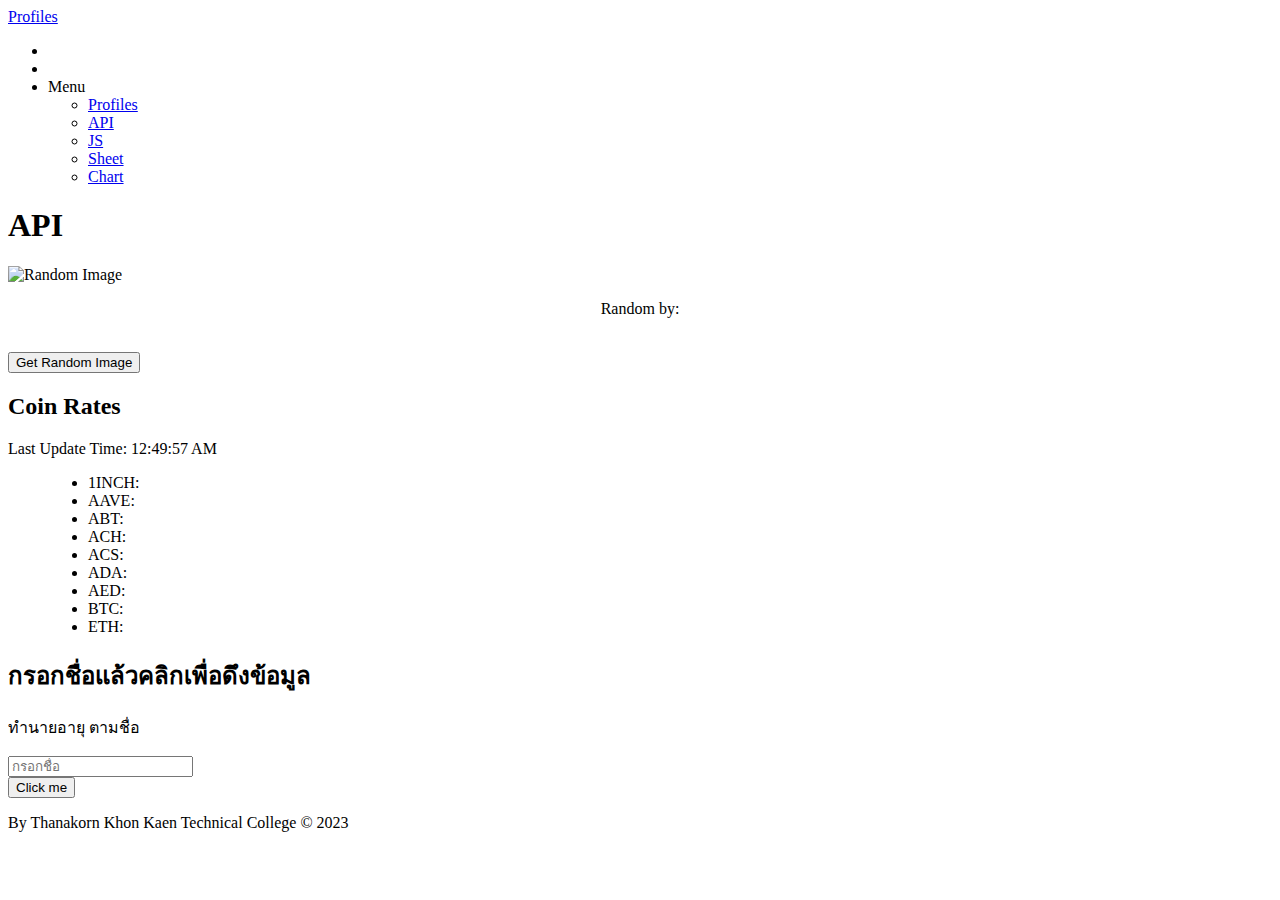
==== Api.html @ 4990f5b6 "Add files via upload" ====
<!DOCTYPE html>
<html lang="en">

<head>
  <meta charset="UTF-8">
  <meta name="viewport" content="width=device-width, initial-scale=1.0">
  <title>Thanakorn Aophasee</title>
  <link href="https://cdn.jsdelivr.net/npm/remixicon@3.2.0/fonts/remixicon.css" rel="stylesheet">
  <link rel="stylesheet" href="style.css">
</head>

<body>

  <header class="header">
    <nav class="nav container">
      <div class="nav__data">
        <a href="index.html" class="nav__logo">
          <i class="ri-pass-pending-fill"></i> Profiles
        </a>

        <div class="nav__toggle" id="nav-toggle">
          <i class="ri-menu-line nav__burger"></i>
          <i class="ri-close-line nav__close"></i>
        </div>
      </div>

      <div class="nav__menu" id="nav-menu">
        <ul class="nav__list">
          <li><a href="#" class="nav__link"></a></li>
          <li class="dropdown__item">
            

          <li class="dropdown__item">
            <div class="nav__link">
              Menu <i class="ri-arrow-down-s-line dropdown__arrow"></i>
            </div>
            <ul class="dropdown__menu">
              <li>
                <a href="index.html" class="dropdown__link">
                   Profiles
                </a>
              </li>
              <li>
                <a href="Api.html" class="dropdown__link">
                   API
                </a>
              </li>
              <li>
                <a href="Js.html" class="dropdown__link">
                   JS
                </a>
              </li>
              <li>
                <a href="Sheet.html" class="dropdown__link">
                   Sheet
                </a>
              </li>
              <li>
                <a href="Chart.html" class="dropdown__link">
                   Chart
                </a>
              </li>
            </ul>
          </li>
        </ul>
      </div>
    </nav>
  </header>

  <section class="sec-4">
    <h1>API</h1>
  </section>

  <section class="sec-5">
    <img id="randomImage" alt="Random Image" width="500" height="545"><br>
        <p id="imageAuthor"><center>Random by:<span id="authorName"></center></span></p><br>
        <button class="button" onclick="fetchRandomImage()">Get Random Image</button>
  </section>

  <section class="sec-5">
    <div class="api" id="coinRatesContainer">
        <h2>Coin Rates</h2>
        <div id="lastUpdateTime">
            <label>Last Update Time: 12:49:57 AM</label>
        </div>
        <div id="prices" style="text-align: left; padding: 0 0 0 40px;">
            <ul>
                <li><a>1INCH: </a></li>
                <li><a>AAVE: </a></li>
                <li><a>ABT: </a></li>
                <li><a>ACH: </a></li>
                <li><a>ACS: </a></li>
                <li><a>ADA: </a></li>
                <li><a>AED: </a></li>
                <li><a>BTC: </a></li>
                <li><a>ETH: </a></li>
            </ul>
        </div>
    </div>
  </section>

<section class="sec-6">
  <h2>กรอกชื่อแล้วคลิกเพื่อดึงข้อมูล</h2>
  <p id="demo2">ทำนายอายุ ตามชื่อ</p>
  <input class="wow" type="text" id="nameInput" placeholder="กรอกชื่อ"><br>
  <button class="button" onclick="myFunction()">Click me</button> 
</section>

  <footer class="footer-distributed">
    <div class="footer-left">
      <p>By Thanakorn Khon Kaen Technical College &copy; 2023</p>
    </div>
  </footer>

  <script>
    //RateCoin realtime//
function displayPrices(rates) {
    const currencies = ['1INCH', 'AAVE', 'ABT', 'ACH', 'ACS', 'ADA', 'AED', 'BTC', 'ETH'];
    const pricesHtml = `
      <br>
      <ul class='list-group list-group-numbered'>${currencies.map(currency => `<li class='list-group-item'>${currency} : ${rates[currency] || 'N/A'}</li>`).join('')}</ul>
  `;
    document.getElementById('prices').innerHTML = pricesHtml;
  }
  function handleFetchError(error) {
    console.error('Error fetching data:', error);
    alert('Error fetching data. Please try again.');
  }
  function displayLastUpdateTime() {
    const updateTimeDiv = document.getElementById('lastUpdateTime');
    const currentTime = new Date().toLocaleTimeString();
    updateTimeDiv.innerHTML = `<label>Last Update Time: ${currentTime}</label>`;
  }
 
  fetchPrices();
  setInterval(fetchPrices, 1000);
  async function fetchPrices() {
    try {
      const response = await fetch('https://api.coinbase.com/v2/exchange-rates?currency=USDT');
      const data = await response.json();
      displayPrices(data.data.rates);
      displayLastUpdateTime();
    } catch (error) {
      handleFetchError(error);
    }
  }


//Random IMG//
  function fetchRandomImage() {
    const randomImageElement = document.getElementById('randomImage');
    const authorNameElement = document.getElementById('authorName');
    randomImageElement.src = '';
    authorNameElement.textContent = '';

    fetch('https://picsum.photos/400/300')
        .then(response => {
            const authorName = response.headers.get('picsum-author');
            authorNameElement.textContent = authorName ? authorName : 'Your self';
            randomImageElement.src = response.url;
        })
        .catch(error => {
            console.error('Error fetching random image:', error);
        });
}
window.onload = fetchRandomImage;


function myFunction() {
  const name = document.getElementById("nameInput").value;
  if (!name) {
      alert("กรุณากรอกชื่อ");
      return;
  }
  const apiUrl = `https://api.agify.io?name=${name}`;
  fetch(apiUrl)
      .then(response => {
          if (!response.ok) {
              throw new Error(`Network response was not ok: ${response.status}`);
          }
          return response.json();
      })
      .then(data => {
          console.log(data);
          document.getElementById("demo2").innerText = `ตาม API คำทำนายอายุของ ${name} คืออายุ ${data.age} ปี`;
      })
}
  </script>
</body>

</html>
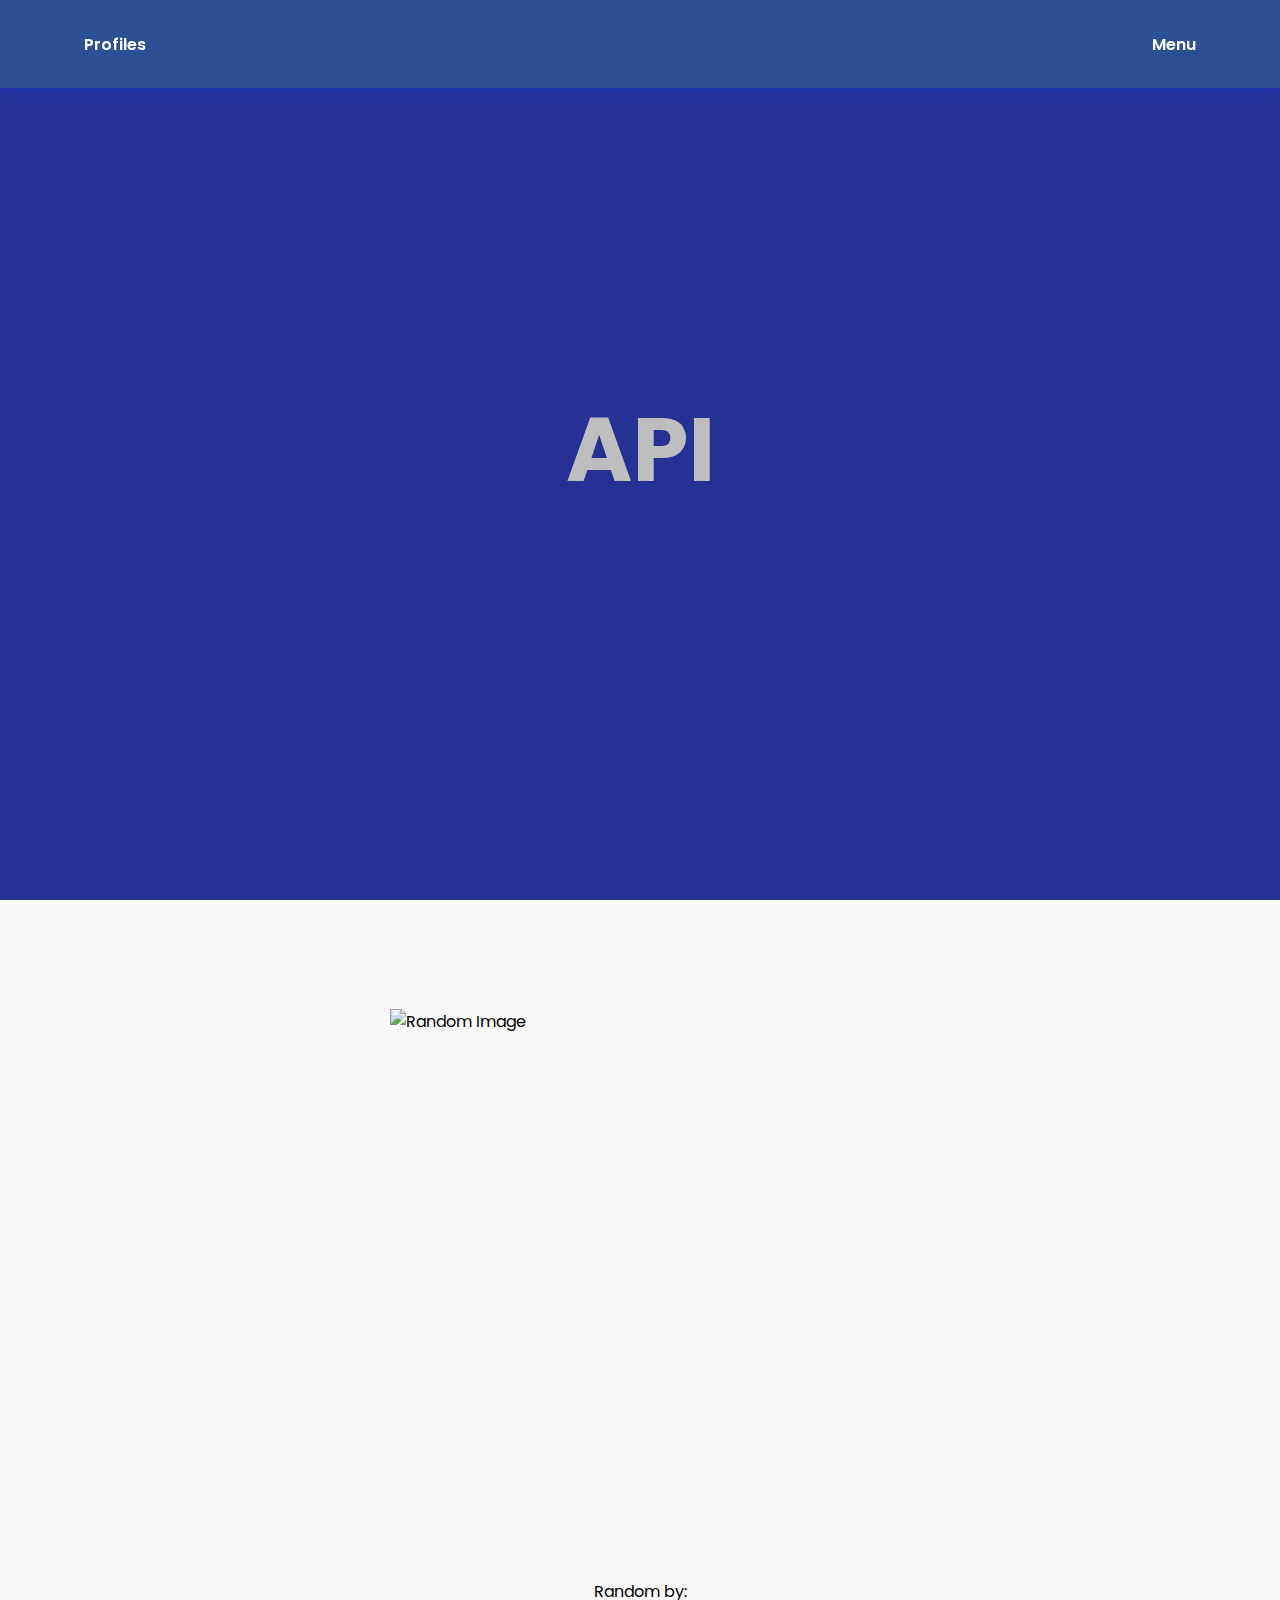
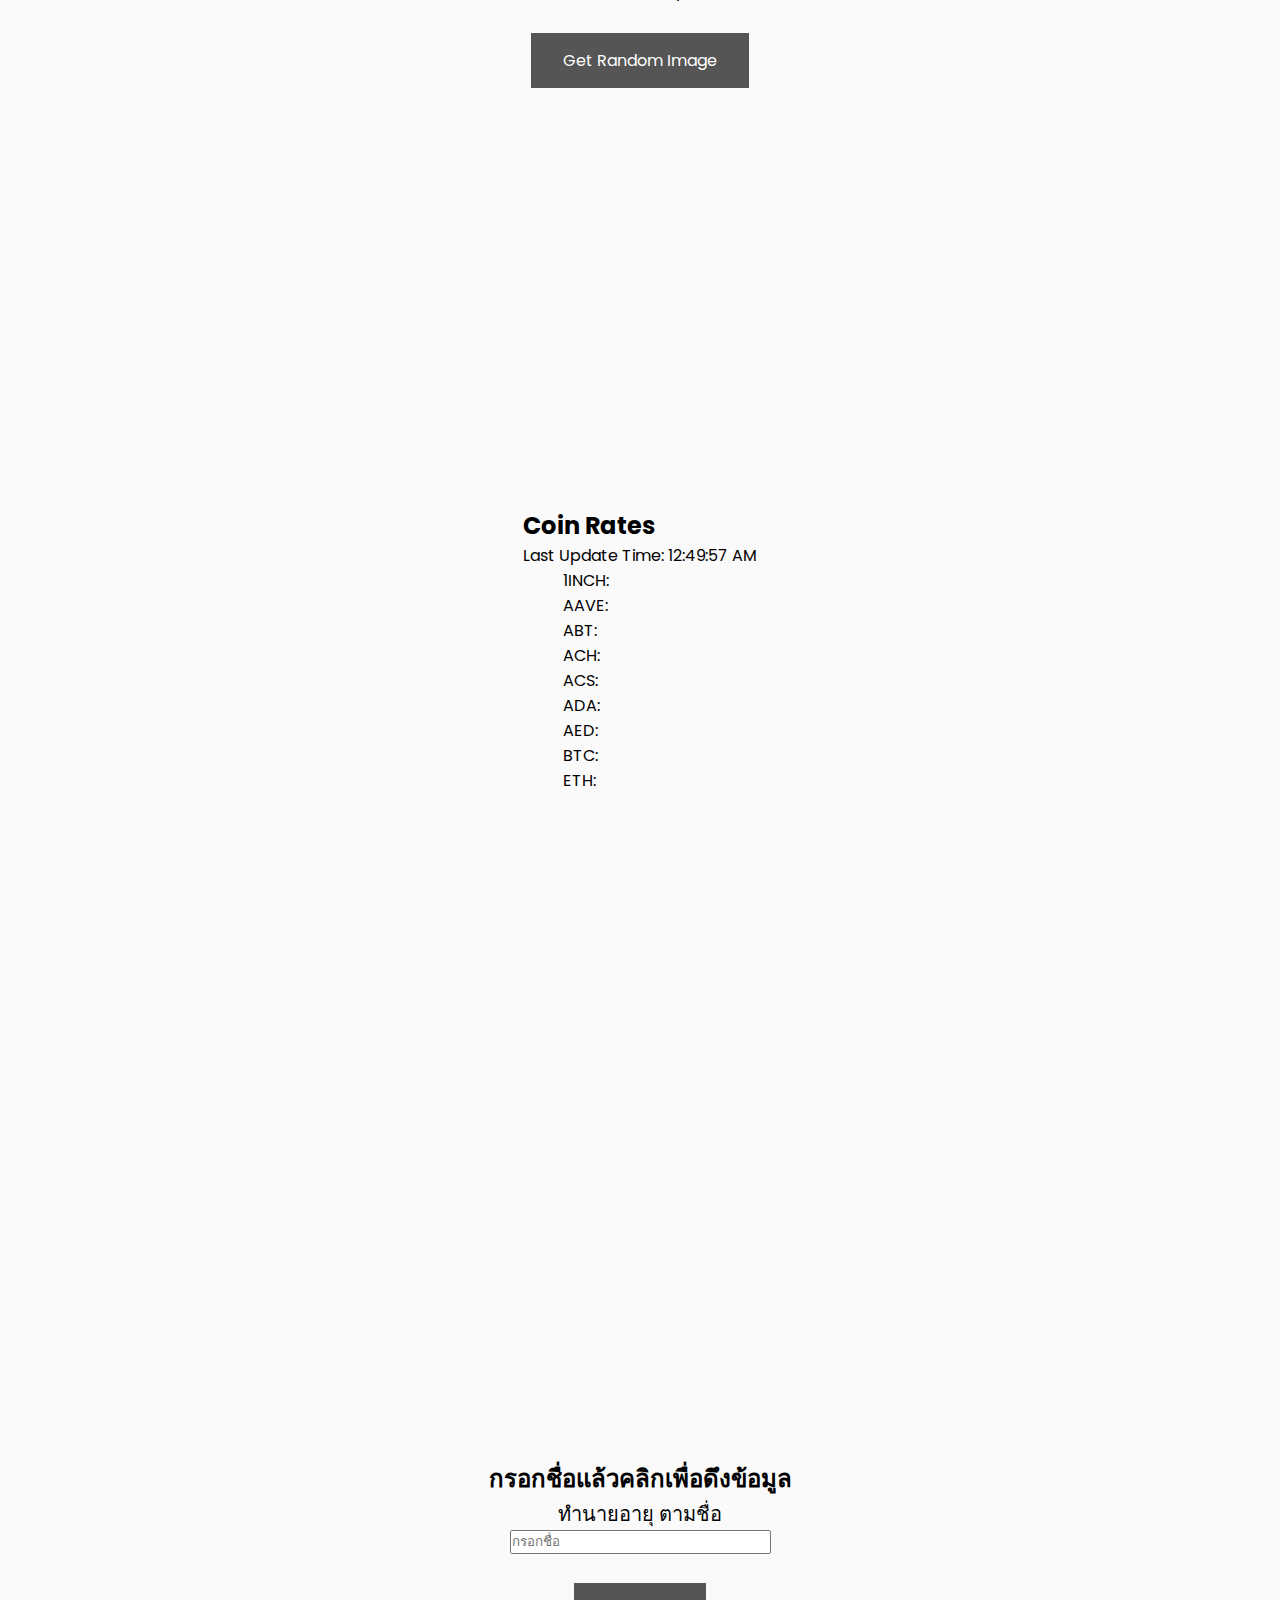
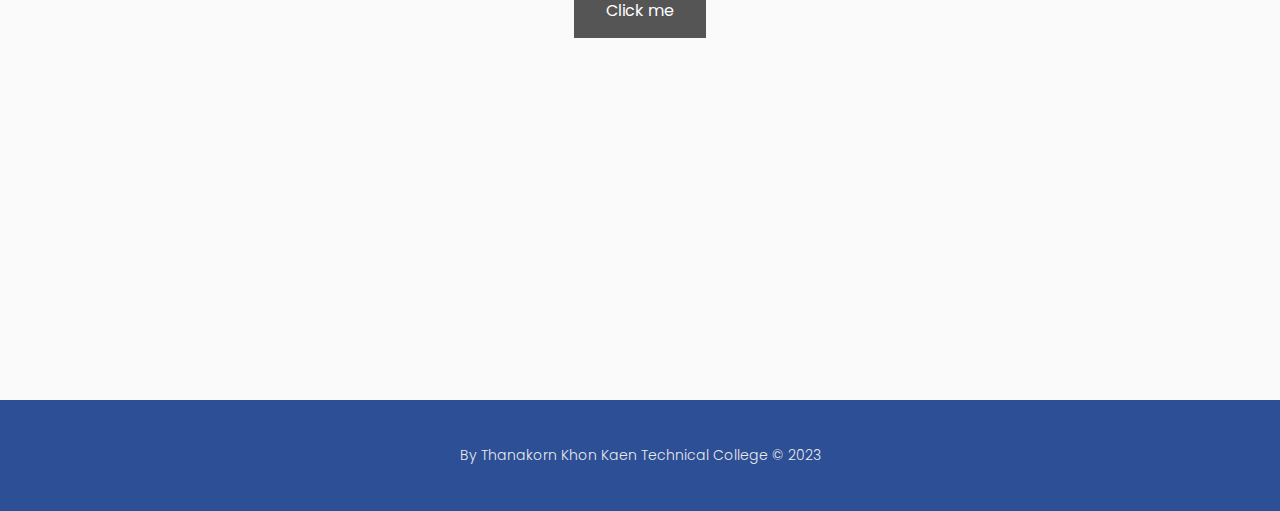
==== commit 2459fe28: "Update Api.html" ====
--- a/Api.html
+++ b/Api.html
@@ -6,7 +6,7 @@
   <meta name="viewport" content="width=device-width, initial-scale=1.0">
   <title>Thanakorn Aophasee</title>
   <link href="https://cdn.jsdelivr.net/npm/remixicon@3.2.0/fonts/remixicon.css" rel="stylesheet">
-  <link rel="stylesheet" href="style.css">
+  <link rel="stylesheet" href="Style.css">
 </head>
 
 <body>
--- a/Style.css
+++ b/Style.css
@@ -0,0 +1,503 @@
+@import url("https://fonts.googleapis.com/css2?family=Poppins:ital,wght@0,400;0,600;0,900;1,400;1,500;1,600&display=swap");
+
+:root {
+  --header-height: 3.5rem;
+
+  --black-color: hsl(220, 55%, 38%);
+  --black-color-light: hsl(220, 24%, 15%);
+  --black-color-lighten: hsl(220, 20%, 18%);
+  --white-color: #fff;
+  --body-color: hsl(220, 100%, 97%);
+
+  --body-font: "Poppins", sans-serif;
+  --normal-font-size: 0.938rem;
+
+  --font-regular: 400;
+  --font-semi-bold: 600;
+
+  --z-tooltip: 10;
+  --z-fixed: 100;
+}
+
+@media screen and (min-width: 1024px) {
+  :root {
+    --normal-font-size: 1rem;
+  }
+}
+
+* {
+  margin: 0;
+  padding: 0;
+  box-sizing: border-box;
+  font-family: "Poppins", sans-serif;
+}
+
+section {
+  display: flex;
+  justify-content: center;
+  align-items: center;
+  flex-direction: column;
+  min-height: 100vh;
+  background-color: #273195;
+  overflow-x: hidden;
+}
+
+h1 {
+  position: relative;
+  font-size: 90px;
+  color: rgb(190, 190, 190);
+}
+
+p {
+  text-align: center;
+  position: relative;
+  font-size: 20px;
+  color: rgb(3, 4, 4);
+  font-weight: 300;
+}
+
+section .animate {
+  opacity: 0;
+  filter: blur(5px);
+  transition: 2s;
+}
+
+section.show-animate .animate {
+  opacity: 1;
+  filter: blur(0);
+}
+
+.sec-4 .showRight-animate {
+  position: absolute;
+  top: 0;
+  right: 0;
+  width: 100%;
+  height: 100%;
+  background: #31353d;
+  transition: 1s;
+  transition-delay: calc(0.2s * var(--i));
+}
+
+.sec-4.show-animate .showRight-animate {
+  width: 0;
+}
+
+.sec-4 p {
+  color: rgb(0, 255, 140);
+}
+
+.sec-5 {
+  background-color: #fafafa;
+}
+
+.sec-6 {
+  background-color: #fafafa;
+}
+
+.sec-5 .images img {
+  max-width: 250px;
+  margin: 0 30px;
+  transform: translateX(-100%);
+  transition-delay: calc(0.2s * var(--i));
+}
+
+.sec-5.show-animate .images img {
+  transform: translateX(0);
+}
+
+.sec-5 p {
+  transform: translateX(-100%);
+  transition-delay: calc(0.2s * var(--i));
+  text-align: left;
+}
+
+.sec-5.show-animate p {
+  transform: translateX(0);
+  font-size: 25px;
+  color: #000000;
+}
+
+ul {
+  list-style: none;
+}
+
+a {
+  text-decoration: none;
+}
+
+.container {
+  max-width: 1120px;
+  margin-inline: 1.5rem;
+}
+
+.header {
+  position: fixed;
+  top: 0;
+  left: 0;
+  width: 100%;
+  background-color: var(--black-color);
+  box-shadow: 0 2px 16px hsla(222, 100%, 50%, 0.3);
+  z-index: var(--z-fixed);
+}
+
+.nav {
+  height: var(--header-height);
+}
+
+.nav__logo,
+.nav__burger,
+.nav__close {
+  color: var(--white-color);
+}
+
+.nav__data {
+  height: 100%;
+  display: flex;
+  justify-content: space-between;
+  align-items: center;
+}
+
+.nav__logo {
+  display: inline-flex;
+  align-items: center;
+  column-gap: 0.25rem;
+  font-weight: var(--font-semi-bold);
+}
+
+.nav__logo i {
+  font-weight: initial;
+  font-size: 1.25rem;
+}
+
+.nav__toggle {
+  position: relative;
+  width: 32px;
+  height: 32px;
+}
+
+.nav__burger,
+.nav__close {
+  position: absolute;
+  width: max-content;
+  height: max-content;
+  inset: 0;
+  margin: auto;
+  font-size: 1.25rem;
+  cursor: pointer;
+  transition: opacity 0.1s, transform 0.4s;
+}
+
+.nav__close {
+  opacity: 0;
+}
+
+@media screen and (max-width: 1118px) {
+  .nav__menu {
+    position: absolute;
+    left: 0;
+    top: 2.5rem;
+    width: 100%;
+    height: calc(100vh - 3.5rem);
+    overflow: auto;
+    pointer-events: none;
+    opacity: 0;
+    transition: top 0.4s, opacity 0.3s;
+  }
+  .nav__menu::-webkit-scrollbar {
+    width: 0;
+  }
+  .nav__list {
+    background-color: var(--black-color);
+    padding-top: 1rem;
+  }
+}
+
+.nav__link {
+  color: var(--white-color);
+  background-color: var(--black-color);
+  font-weight: var(--font-semi-bold);
+  padding: 1.25rem 1.5rem;
+  display: flex;
+  justify-content: space-between;
+  align-items: center;
+  transition: background-color 0.3s;
+}
+
+.nav__link:hover {
+  background-color: var(--black-color-light);
+}
+
+.show-menu {
+  opacity: 1;
+  top: 3.5rem;
+  pointer-events: initial;
+}
+
+.show-icon .nav__burger {
+  opacity: 0;
+  transform: rotate(90deg);
+}
+.show-icon .nav__close {
+  opacity: 1;
+  transform: rotate(90deg);
+}
+
+.dropdown__item {
+  cursor: pointer;
+}
+
+.dropdown__arrow {
+  font-size: 1.25rem;
+  font-weight: initial;
+  transition: transform 0.4s;
+}
+
+.dropdown__link,
+.dropdown__sublink {
+  padding: 1.25rem 1.25rem 1.25rem 2.5rem;
+  color: var(--white-color);
+  background-color: var(--black-color-light);
+  display: flex;
+  align-items: center;
+  column-gap: 0.5rem;
+  font-weight: var(--font-semi-bold);
+  transition: background-color 0.3s;
+}
+
+.dropdown__link i,
+.dropdown__sublink i {
+  font-size: 1.25rem;
+  font-weight: initial;
+}
+
+.dropdown__link:hover,
+.dropdown__sublink:hover {
+  background-color: var(--black-color);
+}
+
+.dropdown__menu,
+.dropdown__submenu {
+  max-height: 0;
+  overflow: hidden;
+  transition: max-height 0.4s ease-out;
+}
+
+.dropdown__item:hover .dropdown__menu,
+.dropdown__subitem:hover > .dropdown__submenu {
+  max-height: 1000px;
+  transition: max-height 0.4s ease-in;
+}
+
+.dropdown__item:hover .dropdown__arrow {
+  transform: rotate(180deg);
+}
+
+.dropdown__add {
+  margin-left: auto;
+}
+
+.dropdown__sublink {
+  background-color: var(--black-color-lighten);
+}
+
+@media screen and (max-width: 340px) {
+  .container {
+    margin-inline: 1rem;
+  }
+
+  .nav__link {
+    padding-inline: 1rem;
+  }
+}
+
+@media screen and (min-width: 1118px) {
+  .container {
+    margin-inline: auto;
+  }
+
+  .nav {
+    height: calc(var(--header-height) + 2rem);
+    display: flex;
+    justify-content: space-between;
+  }
+  .nav__toggle {
+    display: none;
+  }
+  .nav__list {
+    height: 100%;
+    display: flex;
+    column-gap: 3rem;
+  }
+  .nav__link {
+    height: 100%;
+    padding: 0;
+    justify-content: initial;
+    column-gap: 0.25rem;
+  }
+  .nav__link:hover {
+    background-color: transparent;
+  }
+
+  .dropdown__item,
+  .dropdown__subitem {
+    position: relative;
+  }
+
+  .dropdown__menu,
+  .dropdown__submenu {
+    max-height: initial;
+    overflow: initial;
+    position: absolute;
+    left: 0;
+    top: 6rem;
+    opacity: 0;
+    pointer-events: none;
+    transition: opacity 0.3s, top 0.3s;
+  }
+
+  .dropdown__link,
+  .dropdown__sublink {
+    padding-inline: 1rem 3.5rem;
+  }
+
+  .dropdown__subitem .dropdown__link {
+    padding-inline: 1rem;
+  }
+
+  .dropdown__submenu {
+    position: absolute;
+    left: 100%;
+    top: 0.5rem;
+  }
+
+  .dropdown__item:hover .dropdown__menu {
+    opacity: 1;
+    top: 5.5rem;
+    pointer-events: initial;
+    transition: top 0.3s;
+  }
+
+  .dropdown__subitem:hover > .dropdown__submenu {
+    opacity: 1;
+    top: 0;
+    pointer-events: initial;
+    transition: top 0.3s;
+  }
+}
+
+.footer-distributed {
+  background-color: var(--black-color);
+  box-shadow: 0 1px 1px 0 rgba(0, 0, 0, 0.12);
+  box-sizing: border-box;
+  width: 100%;
+  text-align: left;
+  font: normal 16px sans-serif;
+  padding: 45px 50px;
+}
+
+.footer-distributed .footer-left p {
+  color: #eaeaea;
+  font-size: 14px;
+  margin: 0;
+}
+
+.footer-distributed p.footer-links {
+  font-size: 18px;
+  font-weight: bold;
+  color: #ffffff;
+  margin: 0 0 10px;
+  padding: 0;
+  transition: ease 0.25s;
+}
+
+.footer-distributed p.footer-links a {
+  display: inline-block;
+  line-height: 1.8;
+  text-decoration: none;
+  color: inherit;
+  transition: ease 0.25s;
+}
+
+.footer-distributed .footer-links a:before {
+  content: "·";
+  font-size: 20px;
+  left: 0;
+  color: #fff;
+  display: inline-block;
+  padding-right: 5px;
+}
+
+.footer-distributed .footer-links .link-1:before {
+  content: none;
+}
+
+.footer-distributed .footer-right {
+  float: right;
+  margin-top: 6px;
+  max-width: 180px;
+}
+
+.footer-distributed .footer-right a {
+  display: inline-block;
+  width: 35px;
+  height: 35px;
+  background-color: #33383b;
+  border-radius: 2px;
+  font-size: 20px;
+  color: #ffffff;
+  text-align: center;
+  line-height: 35px;
+  margin-left: 3px;
+  transition: all 0.25s;
+}
+
+.button {
+  background-color: #555555;
+  border: none;
+  color: white;
+  padding: 15px 32px;
+  text-align: center;
+  text-decoration: none;
+  display: inline-block;
+  font-size: 16px;
+  margin: 4px 2px;
+  cursor: pointer;
+}
+
+.footer-distributed .footer-right a:hover {
+  transform: scale(1.1);
+  -webkit-transform: scale(1.1);
+}
+.footer-distributed p.footer-links a:hover {
+  text-decoration: underline;
+}
+
+/* Media Queries */
+@media (max-width: 600px) {
+  .footer-distributed .footer-left,
+  .footer-distributed .footer-right {
+    text-align: center;
+  }
+  .footer-distributed .footer-right {
+    float: none;
+    margin: 0 auto 20px;
+  }
+  .footer-distributed .footer-left p.footer-links {
+    line-height: 1.8;
+  }
+  article {
+    contain: content;
+    text-align: center;
+  }
+
+  ul {
+    list-style-image: url("sqpurple.gif");
+  }
+
+  .chart {
+    text-align: center;
+    font-size: 30px;
+    margin: auto;
+    width: 50%;
+  }
+}
